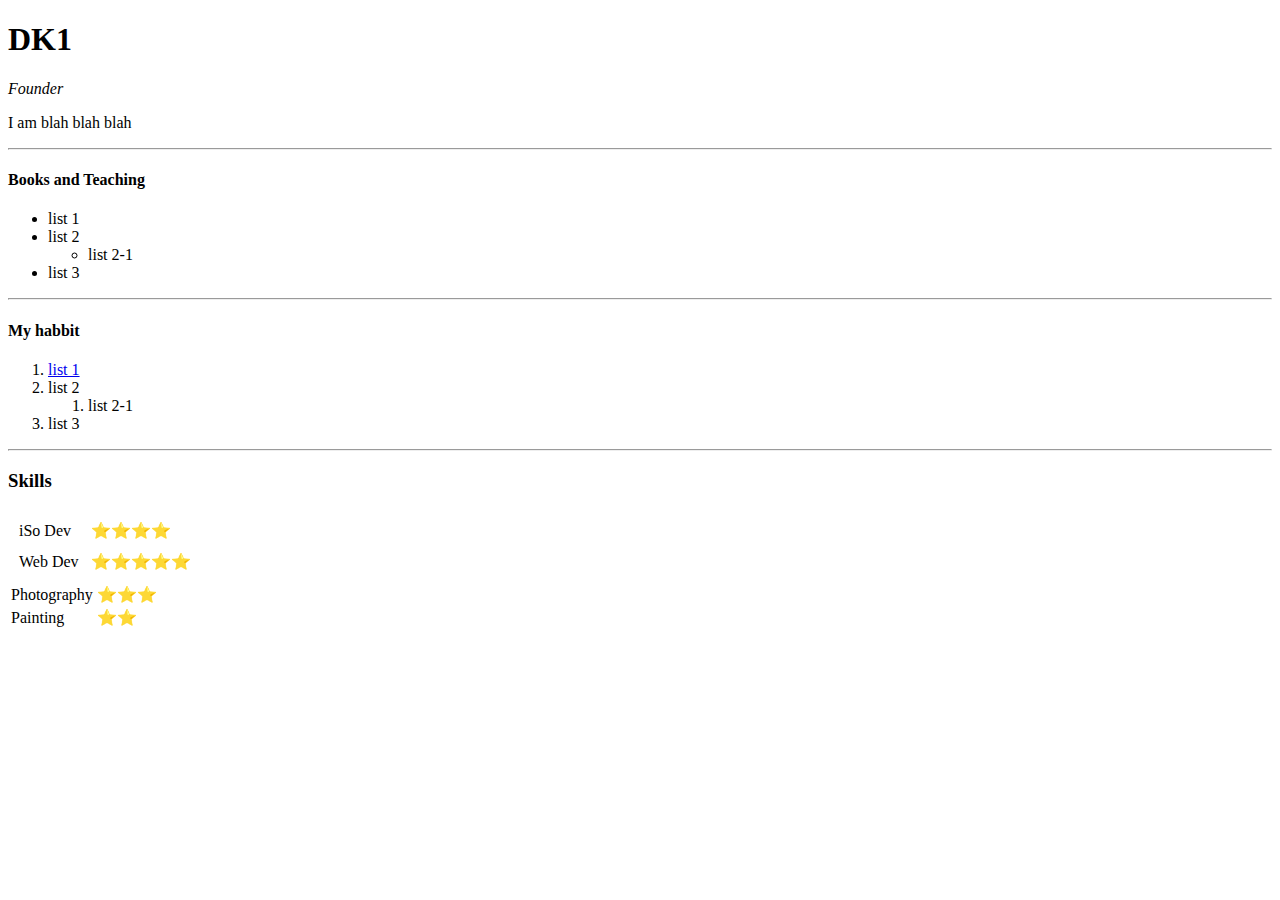
==== index.html @ e28f4853 "Add files via upload" ====
<!DOCTYPE html>
<html>
<head>
    <meta charset="UTF-8"/>
    <title>💚 Testing Title</title>
</head>
<body>
    <h1>DK1</h1>
    <p><em>Founder</em></p>
    <p>I am blah blah blah</p>
    <hr>
    <h4>Books and Teaching
    </h4>
    <ul>
        <li>list 1
        </li>
        <li>list 2
            <ul>
                <li> list 2-1</li>
            </ul>
         </li>   
         <li>
            list 3
         </li>
    </ul>
    <hr>
    <h4>My habbit</h4>
    <ol>
        <li><a href="http://www.yahoo.com">list 1</a>
        </li>
        <li>list 2
            <ol>
                <li> list 2-1</li>
            </ol>
         </li>   
         <li>
            list 3
         </li>
    </ol>
    <hr>
    <h3>Skills</h3>
    <table cellspacing="10px">
                    <tr>
                        <td>iSo Dev</td>
                        <td>⭐⭐⭐⭐</td>
                    </tr>
                    <tr>
                        <td>Web Dev</td>
                        <td>⭐⭐⭐⭐⭐</td>
                    </tr>
                </table>
            </td>
            <td>
                <table>
                    <tr>
                        <td>Photography</td>
                        <td>⭐⭐⭐</td>
                    </tr>
                    <tr>
                        <td>Painting</td>
                        <td>⭐⭐</td>
                    </tr>
                </table>
</body>
</html>
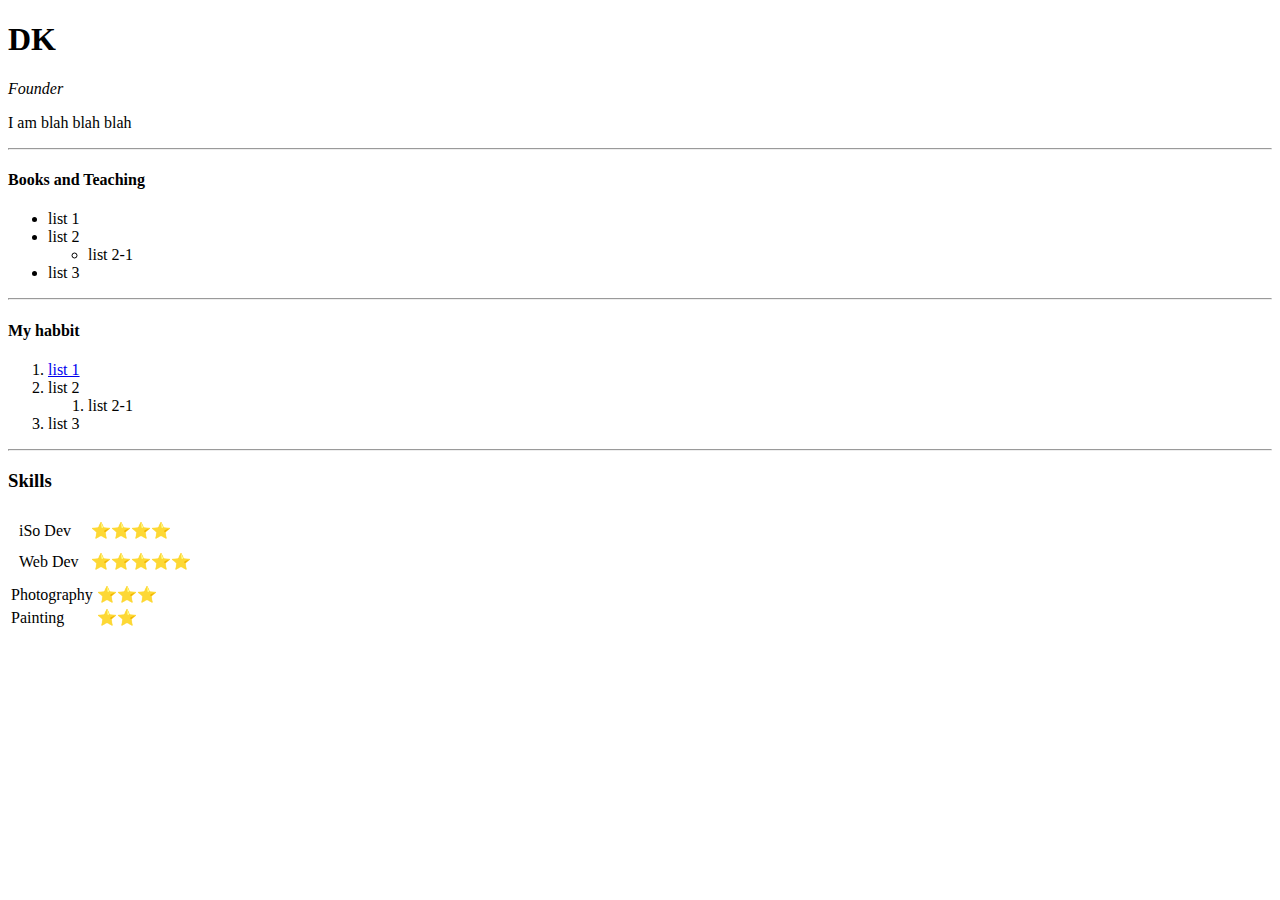
==== commit eaf24541: "Test" ====
--- a/index.html
+++ b/index.html
@@ -5,7 +5,7 @@
     <title>💚 Testing Title</title>
 </head>
 <body>
-    <h1>DK1</h1>
+    <h1>DK</h1>
     <p><em>Founder</em></p>
     <p>I am blah blah blah</p>
     <hr>
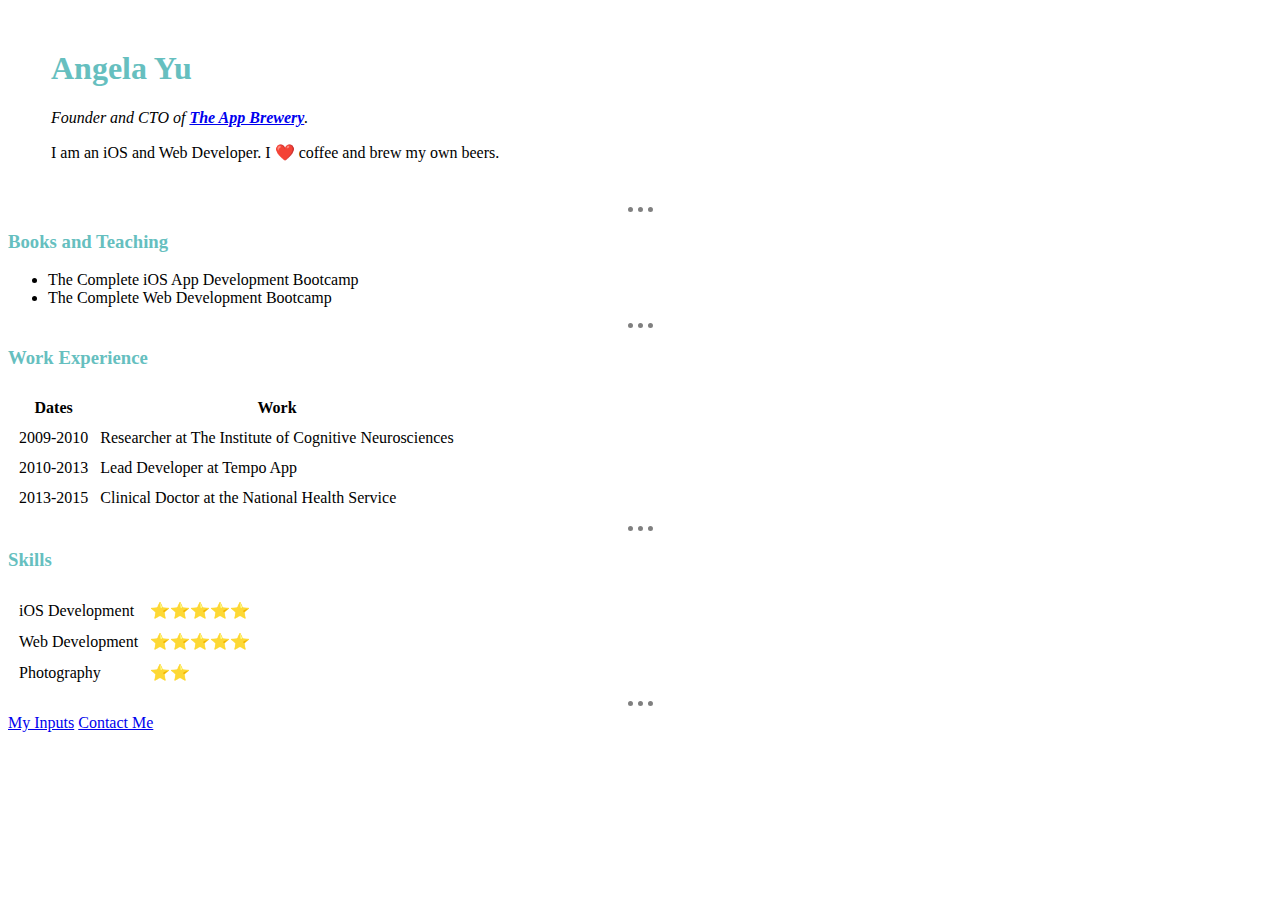
==== commit 30a185c8: "sample" ====
--- a/index.html
+++ b/index.html
@@ -1,65 +1,68 @@
 <!DOCTYPE html>
 <html>
-<head>
-    <meta charset="UTF-8"/>
-    <title>💚 Testing Title</title>
-</head>
-<body>
-    <h1>DK</h1>
-    <p><em>Founder</em></p>
-    <p>I am blah blah blah</p>
+  <head>
+    <meta charset="utf-8">
+    <title>Angela's Personal Site</title>
+    <link rel="stylesheet" href="./css/styles.css">
+  </head>
+
+  <body style="background-color: white">
+    <table cellspacing="20">
+      <tr>
+        <td></td>
+        <td><h1>Angela Yu</h1>
+        <p><em>Founder and CTO of <strong><a href="https://www.appbrewery.co/">The App Brewery</a></strong>.</em></p>
+        <p>I am an iOS and Web Developer. I ❤️ coffee and brew my own beers.</p></td>
+      </tr>
+    </table>
     <hr>
-    <h4>Books and Teaching
-    </h4>
+    <h3>Books and Teaching</h3>
     <ul>
-        <li>list 1
-        </li>
-        <li>list 2
-            <ul>
-                <li> list 2-1</li>
-            </ul>
-         </li>   
-         <li>
-            list 3
-         </li>
+      <li>The Complete iOS App Development Bootcamp</li>
+      <li>The Complete Web Development Bootcamp</li>
     </ul>
     <hr>
-    <h4>My habbit</h4>
-    <ol>
-        <li><a href="http://www.yahoo.com">list 1</a>
-        </li>
-        <li>list 2
-            <ol>
-                <li> list 2-1</li>
-            </ol>
-         </li>   
-         <li>
-            list 3
-         </li>
-    </ol>
+    <h3>Work Experience</h3>
+    <table cellspacing="10">
+      <thead>
+        <tr>
+          <th>Dates</th>
+          <th>Work</th>
+        </tr>
+      </thead>
+      <tbody>
+        <tr>
+          <td>2009-2010</td>
+          <td>Researcher at The Institute of Cognitive Neurosciences</td>
+        </tr>
+        <tr>
+          <td>2010-2013</td>
+          <td>Lead Developer at Tempo App</td>
+        </tr>
+        <tr>
+          <td>2013-2015</td>
+          <td>Clinical Doctor at the National Health Service</td>
+        </tr>
+      </tbody>
+    </table>
     <hr>
     <h3>Skills</h3>
-    <table cellspacing="10px">
-                    <tr>
-                        <td>iSo Dev</td>
-                        <td>⭐⭐⭐⭐</td>
-                    </tr>
-                    <tr>
-                        <td>Web Dev</td>
-                        <td>⭐⭐⭐⭐⭐</td>
-                    </tr>
-                </table>
-            </td>
-            <td>
-                <table>
-                    <tr>
-                        <td>Photography</td>
-                        <td>⭐⭐⭐</td>
-                    </tr>
-                    <tr>
-                        <td>Painting</td>
-                        <td>⭐⭐</td>
-                    </tr>
-                </table>
-</body>
-</html>+    <table cellspacing="10">
+      <tr>
+        <td>iOS Development</td>
+        <td>⭐️⭐️⭐️⭐️⭐️</td>
+      </tr>
+      <tr>
+        <td>Web Development</td>
+        <td>⭐️⭐️⭐️⭐️⭐️</td>
+      </tr>
+      <tr>
+        <td>Photography</td>
+        <td>⭐️⭐️</td>
+      </tr>
+    </table>
+    <hr>
+    <a href="input.html">My Inputs</a>
+    <a href="contact-me.html">Contact Me</a>
+  </body>
+</html>
--- a/css/styles.css
+++ b/css/styles.css
@@ -0,0 +1,14 @@
+body{
+    background-color: #eaf6f6;
+
+}
+hr {
+    border-style:dotted none none none;
+    border-color: grey;
+    border-width: 5px;
+    width: 25px;
+    align-self: center;
+}
+h1, h3 {
+    color: #66bfbf;
+}